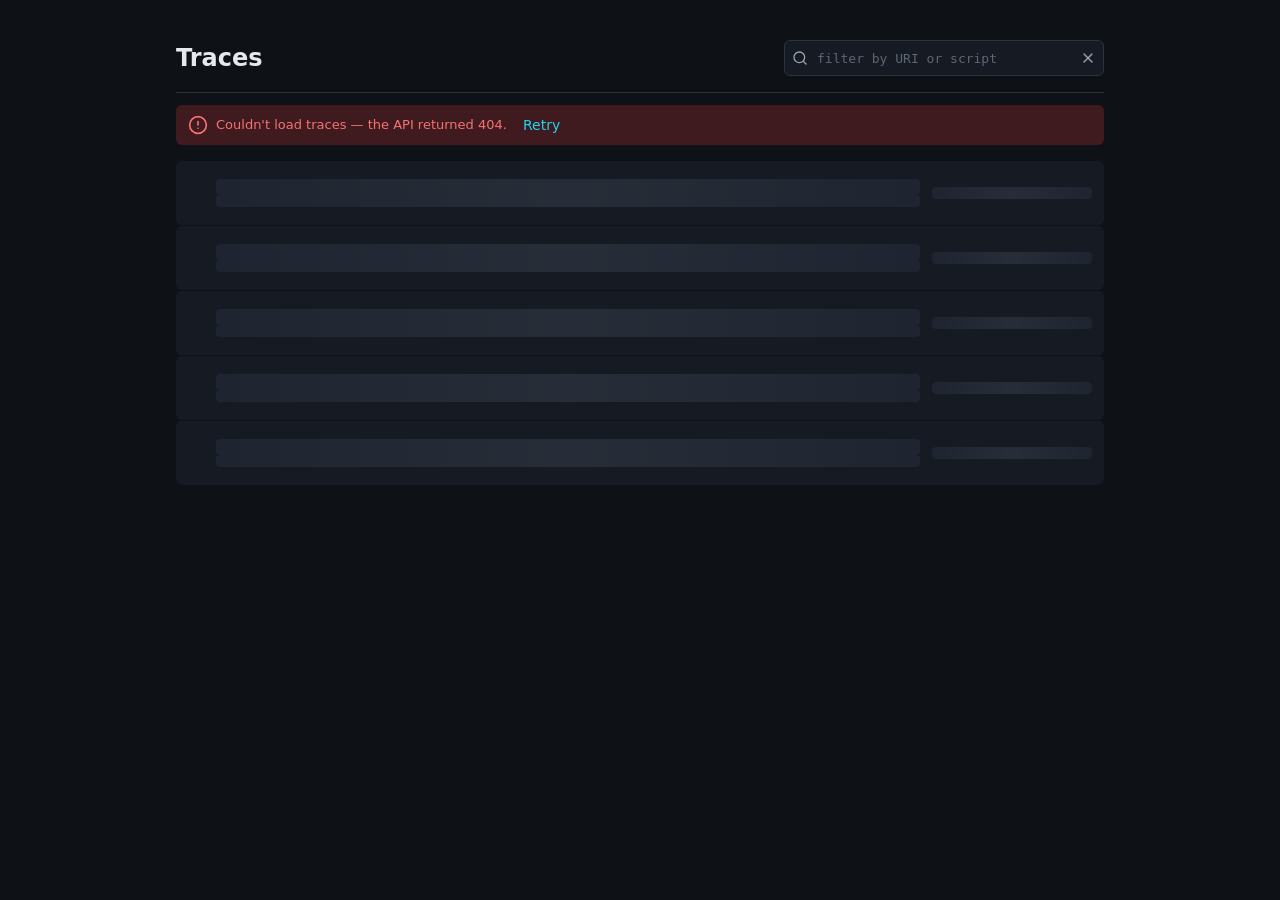
==== viz/index.html @ 3aea49d0 "Frontend: login + trace-list pages, design-system substrate Phase 5 of SPECIFICATION.md §10.5. Adds " ====
<!DOCTYPE html>
<html lang="en">
<head>
  <meta charset="UTF-8">
  <meta name="viewport" content="width=device-width, initial-scale=1">

  <meta http-equiv="Content-Security-Policy" content="default-src 'self'; script-src 'self'; style-src 'self'; img-src 'self' data:; connect-src 'self'; object-src 'none'; base-uri 'none'; frame-ancestors 'none'">

  <title>PHP Tree Visualizer — Traces</title>
  <link rel="stylesheet" href="/viz/assets/styles.css">
</head>
<body>

  <div class="list-page">

    <header class="traces-header">
      <h1 id="traces-title" class="display traces-title">Traces</h1>

      <div id="filter" class="filter">
        <svg class="icon filter__icon" aria-hidden="true">
          <use href="/viz/assets/icons.svg#icon-search"/>
        </svg>
        <input
          id="filter-input"
          type="search"
          class="filter__input"
          placeholder="filter by URI or script"
          aria-label="Filter traces by URI or script"
          autocomplete="off"
          spellcheck="false"
        >
        <button id="filter-clear" type="button"
                class="icon-button filter__clear"
                aria-label="Clear filter" hidden>
          <svg class="icon" aria-hidden="true">
            <use href="/viz/assets/icons.svg#icon-x"/>
          </svg>
        </button>
        <div class="filter__progress" aria-hidden="true"></div>
      </div>
    </header>

    <main>
      <div id="list-error" hidden></div>

      <!--
        Pre-rendered skeleton rows so first paint shows them without
        JS work. list.js replaces this container's contents on every
        fetch result.
      -->
      <ul id="rows" class="traces-list">
        <li class="skeleton-row">
          <div></div>
          <div>
            <div class="skeleton-row__block skeleton-row__block--lg" style="width: 65%"></div>
            <div class="skeleton-row__block" style="width: 40%; margin-top: 6px"></div>
          </div>
          <div class="skeleton-row__block" style="width: 80px"></div>
        </li>
        <li class="skeleton-row">
          <div></div>
          <div>
            <div class="skeleton-row__block skeleton-row__block--lg" style="width: 70%"></div>
            <div class="skeleton-row__block" style="width: 45%; margin-top: 6px"></div>
          </div>
          <div class="skeleton-row__block" style="width: 80px"></div>
        </li>
        <li class="skeleton-row">
          <div></div>
          <div>
            <div class="skeleton-row__block skeleton-row__block--lg" style="width: 55%"></div>
            <div class="skeleton-row__block" style="width: 35%; margin-top: 6px"></div>
          </div>
          <div class="skeleton-row__block" style="width: 80px"></div>
        </li>
        <li class="skeleton-row">
          <div></div>
          <div>
            <div class="skeleton-row__block skeleton-row__block--lg" style="width: 60%"></div>
            <div class="skeleton-row__block" style="width: 50%; margin-top: 6px"></div>
          </div>
          <div class="skeleton-row__block" style="width: 80px"></div>
        </li>
        <li class="skeleton-row">
          <div></div>
          <div>
            <div class="skeleton-row__block skeleton-row__block--lg" style="width: 50%"></div>
            <div class="skeleton-row__block" style="width: 30%; margin-top: 6px"></div>
          </div>
          <div class="skeleton-row__block" style="width: 80px"></div>
        </li>
      </ul>

      <div id="list-footer" class="list-footer" hidden></div>

    </main>
  </div>

  <script type="module" src="/viz/js/list.js"></script>
</body>
</html>
---- viz/assets/styles.css ----
/*
 * php-tree-visualizer — design system + login/list page styles.
 *
 * Sections (matches design.md D-11):
 *   1. Tokens (§3.3.5.1-9) — :root custom properties.
 *   2. Base — *, html, body, focus-visible, prefers-* media.
 *   3. Typography utilities — .display, .h1, .body, etc.
 *   4. Layout primitives — .card, .chip, .banner, .button.
 *   5. Page: login.
 *   6. Page: list.
 *
 * Phase 6 will add a section 7+ for the call-tree row.
 */


/* ============================================================
 * 1. Tokens (SPECIFICATION.md §3.3.5)
 * ============================================================ */

:root {
  /* Surfaces */
  --bg:            #0E1116;
  --surface:       #161B23;
  --surface-2:     #1E2530;
  --surface-3:     #28303D;
  --border:        #2A3340;
  --border-strong: #3B475A;

  /* Foregrounds */
  --fg:           #E6E8EB;
  --fg-muted:     #98A2B3;
  --fg-subtle:    #5C6675;
  --fg-on-accent: #06212A;

  /* Brand / interactive */
  --accent:        #22D3EE;
  --accent-strong: #06B6D4;
  --accent-bg:     #164E5E;

  /* Semantic */
  --success:    #34D399;
  --warn:       #FBBF24;
  --warn-bg:    #3B2E0F;
  --danger:     #F87171;
  --danger-bg:  #3F1B1F;
  --info:       #60A5FA;
  --info-bg:    #1E2A3F;

  /* Hot-path gradient (reserved for Phase 6's heatmap math). */
  --hot-0:      #0E7490;
  --hot-1:      #0891B2;
  --hot-2:      #22D3EE;
  --hot-3:      #67E8F9;

  /* Focus ring */
  --focus:      #22D3EE;

  /* Typography */
  --font-sans: -apple-system, BlinkMacSystemFont, "Segoe UI", Inter,
               system-ui, sans-serif;
  --font-mono: ui-monospace, "JetBrains Mono", "SF Mono",
               Menlo, Consolas, monospace;

  /* Spacing scale */
  --s-1:  4px;
  --s-2:  8px;
  --s-3: 12px;
  --s-4: 16px;
  --s-5: 24px;
  --s-6: 32px;
  --s-7: 48px;

  /* Motion durations (§3.3.5.5) */
  --motion-chevron:        120ms;
  --motion-hover:          100ms;
  --motion-row-appear:      80ms;
  --motion-banner:         160ms;
  --motion-skeleton:      1500ms;
  --motion-pulse:         1600ms;
  --motion-loader:        1000ms;

  /* Z-index layers (§3.3.5.9) */
  --z-base:      0;
  --z-sticky:   10;
  --z-banner:   20;
  --z-overlay: 100;
}


/* ============================================================
 * 2. Base
 * ============================================================ */

*, *::before, *::after {
  box-sizing: border-box;
}

html, body {
  margin: 0;
  padding: 0;
  background: var(--bg);
  color: var(--fg);
  font-family: var(--font-sans);
  font-size: 15px;
  line-height: 1.45;
  -webkit-font-smoothing: antialiased;
  text-rendering: optimizeLegibility;
}

/* SPECIFICATION.md §3.3.5.7 — visible on every focusable element. */
:focus-visible {
  outline: 2px solid var(--focus);
  outline-offset: 1px;
  border-radius: inherit;
}

/* SPECIFICATION.md §3.3.5.5 — strip every animation/transition
 * for reduced-motion users. Page-level animations declare
 * themselves below; this is the global escape hatch. */
@media (prefers-reduced-motion: reduce) {
  *, *::before, *::after {
    animation-duration: 0.01ms !important;
    animation-iteration-count: 1 !important;
    transition-duration: 0.01ms !important;
    scroll-behavior: auto !important;
  }
}


/* ============================================================
 * 3. Typography utilities (§3.3.5.2)
 * ============================================================ */

.display {
  font-size: 24px;
  line-height: 1.25;
  font-weight: 600;
}

.h1 {
  font-size: 20px;
  line-height: 1.3;
  font-weight: 600;
}

.h2 {
  font-size: 17px;
  line-height: 1.35;
  font-weight: 600;
}

.body {
  font-size: 14px;
  line-height: 1.45;
  font-weight: 400;
}

.body-strong {
  font-size: 14px;
  line-height: 1.45;
  font-weight: 500;
}

.small {
  font-size: 12px;
  line-height: 1.4;
  font-weight: 400;
}

.micro {
  font-size: 11px;
  line-height: 1.35;
  font-weight: 500;
  text-transform: uppercase;
  letter-spacing: 0.04em;
}

.code {
  font-family: var(--font-mono);
  font-size: 13px;
  line-height: 1.4;
  font-variant-numeric: tabular-nums;
}


/* ============================================================
 * 4. Layout primitives
 * ============================================================ */

.card {
  background: var(--surface);
  border: 1px solid var(--border);
  border-radius: 8px;
  padding: var(--s-6);
}

.chip {
  display: inline-flex;
  align-items: center;
  gap: var(--s-1);
  height: 22px;
  padding: 0 var(--s-2);
  font-size: 11px;
  font-weight: 500;
  letter-spacing: 0.02em;
  border-radius: 4px;
  background: var(--surface-2);
  color: var(--fg);
}

.chip--warn   { background: var(--warn-bg);   color: var(--warn); }
.chip--danger { background: var(--danger-bg); color: var(--danger); }
.chip--success{ background: var(--accent-bg); color: var(--accent); }

.banner {
  display: flex;
  align-items: center;
  gap: var(--s-2);
  height: 40px;
  padding: 0 var(--s-3);
  border-radius: 6px;
  font-size: 13px;
}

.banner--danger { background: var(--danger-bg); color: var(--danger); }
.banner--warn   { background: var(--warn-bg);   color: var(--warn); }
.banner--info   { background: var(--info-bg);   color: var(--info); }

.banner__icon {
  width: 20px;
  height: 20px;
  flex-shrink: 0;
}

.button {
  display: inline-flex;
  align-items: center;
  justify-content: center;
  gap: var(--s-2);
  min-height: 32px;
  padding: 0 var(--s-3);
  background: var(--accent);
  color: var(--fg-on-accent);
  border: none;
  border-radius: 6px;
  font: 500 14px/1 var(--font-sans);
  cursor: pointer;
  transition: background var(--motion-hover) ease-out;
}

.button:hover:not([disabled]) {
  background: var(--accent-strong);
}

.button[disabled] {
  cursor: default;
  opacity: 0.7;
}

.button--text {
  background: transparent;
  color: var(--accent);
  min-height: auto;
  padding: var(--s-1) var(--s-2);
}

.button--text:hover { background: var(--surface-2); }

.icon-button {
  display: inline-flex;
  align-items: center;
  justify-content: center;
  width: 24px;
  height: 24px;
  background: transparent;
  color: var(--fg-muted);
  border: none;
  border-radius: 4px;
  cursor: pointer;
  transition: color var(--motion-hover) ease-out,
              background var(--motion-hover) ease-out;
}

.icon-button:hover { color: var(--fg); background: var(--surface-2); }

.icon { width: 16px; height: 16px; flex-shrink: 0; }
.icon--lg { width: 20px; height: 20px; }


/* ============================================================
 * 5. Page: login (§3.3.6.1)
 * ============================================================ */

.login-page {
  display: flex;
  align-items: center;
  justify-content: center;
  min-height: 100vh;
}

.login-card {
  width: 360px;
  padding: var(--s-6);
}

.login-title {
  margin: 0 0 var(--s-5) 0;
  color: var(--fg);
}

.login-label {
  display: block;
  margin: 0 0 var(--s-1) 0;
  color: var(--fg-muted);
}

.login-input {
  width: 100%;
  height: 44px;
  margin-bottom: var(--s-4);
  padding: 0 var(--s-3);
  background: var(--bg);
  border: 1px solid var(--border);
  border-radius: 6px;
  color: var(--fg);
  font-family: var(--font-mono);
  font-size: 14px;
}

.login-input::placeholder { color: var(--fg-subtle); }
.login-input[readonly]    { opacity: 0.7; }

.login-submit {
  width: 100%;
  height: 44px;
  margin-bottom: var(--s-5);
  border-radius: 6px;
}

.login-hint {
  margin: 0;
  color: var(--fg-subtle);
  line-height: 1.4;
}

.login-banner {
  margin: 0 0 var(--s-4) 0;
}


/* ============================================================
 * 6. Page: list (§3.3.6.2)
 * ============================================================ */

.list-page {
  max-width: 1024px;
  margin: 0 auto;
  padding: var(--s-5) var(--s-5);
}

@media (min-width: 1280px) {
  .list-page { padding-left: var(--s-7); padding-right: var(--s-7); }
}

.traces-header {
  position: sticky;
  top: 0;
  z-index: var(--z-sticky);
  display: flex;
  align-items: center;
  justify-content: space-between;
  gap: var(--s-3);
  padding: var(--s-4) 0;
  background: var(--bg);
  border-bottom: 1px solid var(--border);
}

.traces-title {
  margin: 0;
  color: var(--fg);
}

.traces-title__separator { color: var(--fg-subtle); }
.traces-title__count     { color: var(--fg-muted); font-weight: 400; }

.filter {
  position: relative;
  width: 320px;
}

.filter__icon {
  position: absolute;
  top: 50%;
  left: var(--s-2);
  transform: translateY(-50%);
  color: var(--fg-muted);
  pointer-events: none;
}

.filter__input {
  width: 100%;
  height: 36px;
  padding: 0 var(--s-6) 0 var(--s-6);
  background: var(--surface);
  border: 1px solid var(--border);
  border-radius: 6px;
  color: var(--fg);
  font-family: var(--font-mono);
  font-size: 13px;
}

.filter__input::placeholder { color: var(--fg-subtle); }

.filter__clear {
  position: absolute;
  top: 50%;
  right: var(--s-1);
  transform: translateY(-50%);
}

/* Progress strip while a filter request is in flight. */
.filter__progress {
  position: absolute;
  left: 0;
  right: 0;
  bottom: 0;
  height: 2px;
  background: var(--accent);
  opacity: 0;
  transform-origin: left center;
  pointer-events: none;
}

.filter--loading .filter__progress {
  opacity: 1;
  animation: phptv-progress 1500ms linear infinite;
}

@keyframes phptv-progress {
  0%   { transform: scaleX(0); }
  50%  { transform: scaleX(0.6); }
  100% { transform: scaleX(1); }
}

.traces-list {
  display: flex;
  flex-direction: column;
  gap: 1px;
  margin: var(--s-4) 0 0 0;
  padding: 0;
  list-style: none;
}

.trace-row {
  display: grid;
  grid-template-columns: var(--s-4) 1fr auto;
  align-items: center;
  gap: var(--s-3);
  height: 64px;
  padding: 0 var(--s-3);
  background: var(--surface);
  color: inherit;
  border-radius: 6px;
  text-decoration: none;
  transition: background var(--motion-hover) ease-out;
}

.trace-row:hover { background: var(--surface-2); cursor: pointer; }

.trace-row:focus-visible {
  outline: 2px solid var(--accent);
  outline-offset: -2px;
  background: var(--accent-bg);
}

.trace-row__state-dot {
  width: 8px;
  height: 8px;
  border-radius: 50%;
  background: var(--success);
}

.trace-row--active .trace-row__state-dot {
  background: var(--warn);
  animation: phptv-pulse var(--motion-pulse) ease-in-out infinite;
}

@keyframes phptv-pulse {
  0%, 100% { transform: scale(1);   opacity: 1; }
  50%      { transform: scale(1.4); opacity: 0.5; }
}

.trace-row__main {
  display: flex;
  flex-direction: column;
  gap: 2px;
  min-width: 0;
}

.trace-row__uri {
  color: var(--fg);
  overflow: hidden;
  text-overflow: ellipsis;
  white-space: nowrap;
}

.trace-row__sub {
  display: flex;
  align-items: center;
  gap: var(--s-2);
  color: var(--fg-muted);
  overflow: hidden;
  text-overflow: ellipsis;
  white-space: nowrap;
}

.trace-row__metrics {
  display: flex;
  flex-direction: column;
  align-items: flex-end;
  gap: 2px;
  text-align: right;
}

.trace-row__calls {
  color: var(--fg);
}

.trace-row__wall-and-state {
  display: flex;
  align-items: center;
  gap: var(--s-2);
  color: var(--fg-muted);
}

.trace-row__state-chip {
  display: inline-flex;
  align-items: center;
  height: 22px;
  padding: 0 var(--s-2);
  border-radius: 4px;
  font-size: 11px;
  font-weight: 500;
  letter-spacing: 0.02em;
}

.trace-row--active .trace-row__state-chip {
  background: var(--warn-bg);
  color: var(--warn);
}

.trace-row--finalized .trace-row__state-chip {
  background: var(--accent-bg);
  color: var(--accent);
}

.list-footer {
  display: flex;
  justify-content: space-between;
  align-items: center;
  height: 48px;
  padding: 0 var(--s-3);
  color: var(--fg-muted);
}

/* Skeleton row pattern (§3.3.9). */
.skeleton-row {
  height: 64px;
  padding: 0 var(--s-3);
  border-radius: 6px;
  background: var(--surface);
  display: grid;
  grid-template-columns: var(--s-4) 1fr 160px;
  align-items: center;
  gap: var(--s-3);
}

.skeleton-row__block {
  background: var(--surface-2);
  border-radius: 4px;
  height: 12px;
  position: relative;
  overflow: hidden;
}

.skeleton-row__block--lg { height: 16px; }

.skeleton-row__block::after {
  content: "";
  position: absolute;
  inset: 0;
  background: linear-gradient(
    90deg,
    transparent 0%,
    rgba(255, 255, 255, 0.04) 50%,
    transparent 100%
  );
  animation: phptv-shimmer var(--motion-skeleton) linear infinite;
}

@keyframes phptv-shimmer {
  0%   { transform: translateX(-100%); }
  100% { transform: translateX(100%); }
}

.empty-state {
  display: flex;
  flex-direction: column;
  align-items: center;
  gap: var(--s-4);
  padding: var(--s-7) var(--s-5);
  text-align: center;
  color: var(--fg-muted);
}

.empty-state__title { color: var(--fg); margin: 0; }
.empty-state__body  { max-width: 480px; margin: 0; }

/* The illustration is a simple 96x96 stroked SVG; the .empty-state
 * container handles sizing. */
.empty-state__illustration {
  width: 96px;
  height: 96px;
  color: var(--fg-subtle);
}

.list-error {
  margin: var(--s-3) 0;
}
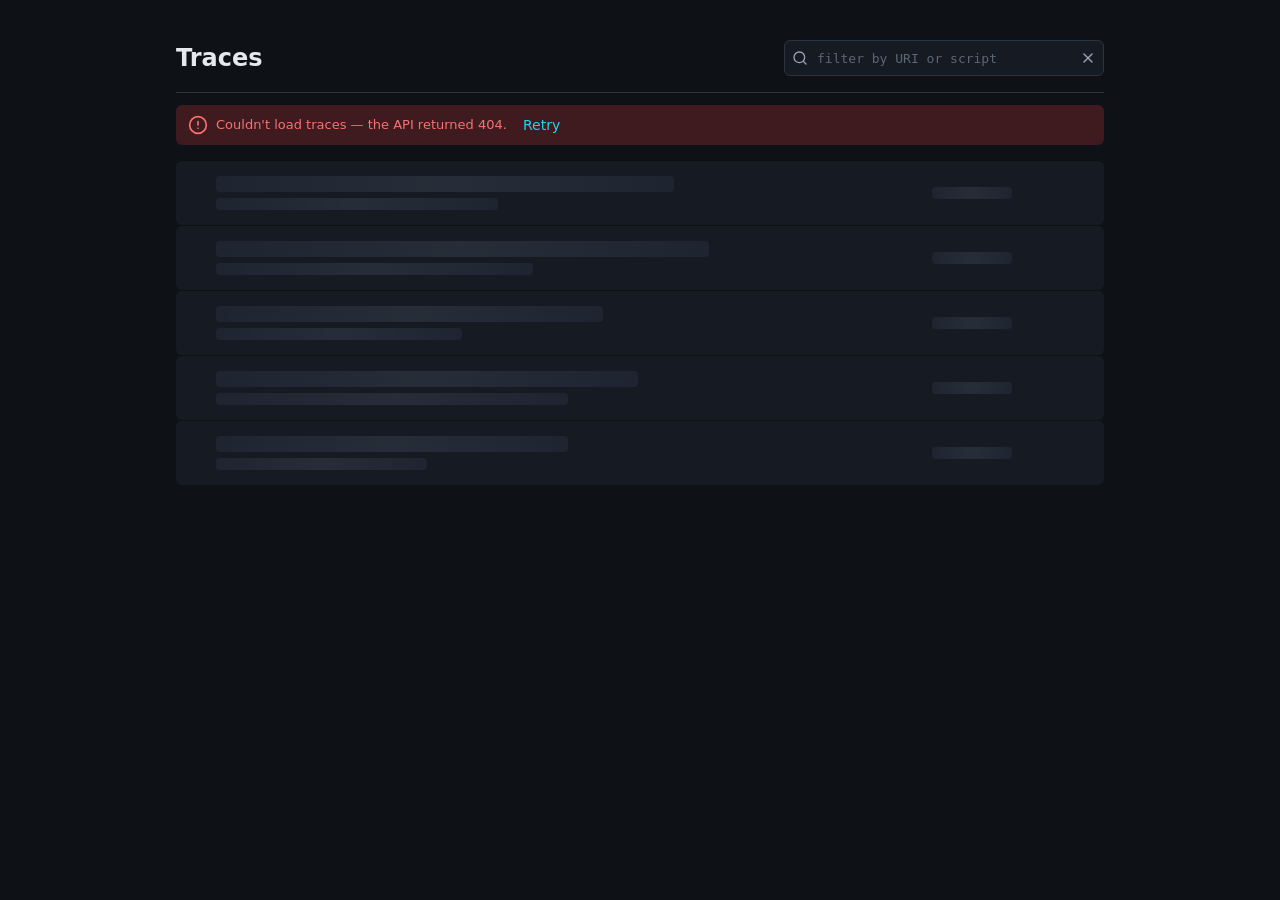
==== commit 8a707fdb: "Frontend: wire sort, search, keyboard, AbortController, tooltips Phase 6b adds every §3.3.8 interact" ====
--- a/viz/index.html
+++ b/viz/index.html
@@ -4,7 +4,7 @@
   <meta charset="UTF-8">
   <meta name="viewport" content="width=device-width, initial-scale=1">
 
-  <meta http-equiv="Content-Security-Policy" content="default-src 'self'; script-src 'self'; style-src 'self'; img-src 'self' data:; connect-src 'self'; object-src 'none'; base-uri 'none'; frame-ancestors 'none'">
+  <meta http-equiv="Content-Security-Policy" content="default-src 'self'; script-src 'self'; style-src 'self'; style-src-attr 'unsafe-inline'; img-src 'self' data:; connect-src 'self'; object-src 'none'; base-uri 'none'; frame-ancestors 'none'">
 
   <title>PHP Tree Visualizer — Traces</title>
   <link rel="stylesheet" href="/viz/assets/styles.css">
--- a/viz/assets/styles.css
+++ b/viz/assets/styles.css
@@ -627,3 +627,682 @@
 .list-error {
   margin: var(--s-3) 0;
 }
+
+
+/* ============================================================
+ * 7. Page: trace detail (§3.3.6.3)
+ * ============================================================ */
+
+.trace-page {
+  display: flex;
+  flex-direction: column;
+  height: 100vh;
+  overflow: hidden;
+}
+
+.trace-header {
+  flex-shrink: 0;
+  padding: var(--s-3) var(--s-5);
+  border-bottom: 1px solid var(--border);
+  background: var(--bg);
+}
+
+.breadcrumb {
+  display: flex;
+  align-items: center;
+  gap: var(--s-2);
+  height: 32px;
+  min-width: 0;
+}
+
+.breadcrumb__back {
+  display: inline-flex;
+  align-items: center;
+  gap: var(--s-1);
+  color: var(--accent);
+  text-decoration: none;
+  font-size: 14px;
+  flex-shrink: 0;
+}
+
+.breadcrumb__back:hover { text-decoration: underline; }
+
+.breadcrumb__sep {
+  color: var(--fg-subtle);
+  flex-shrink: 0;
+}
+
+.breadcrumb__uri {
+  flex: 1;
+  min-width: 0;
+  margin: 0;
+  font-size: 16px;
+  line-height: 1.3;
+  color: var(--fg);
+  overflow: hidden;
+  text-overflow: ellipsis;
+  white-space: nowrap;
+}
+
+.breadcrumb__key {
+  display: inline-flex;
+  align-items: center;
+  gap: var(--s-1);
+  flex-shrink: 0;
+  position: relative;
+}
+
+.breadcrumb__key-label { color: var(--fg-muted); }
+
+.copy-tooltip {
+  position: absolute;
+  top: 100%;
+  right: 0;
+  margin-top: var(--s-1);
+  padding: var(--s-1) var(--s-2);
+  background: var(--surface-3);
+  border: 1px solid var(--border-strong);
+  border-radius: 4px;
+  color: var(--fg);
+  font-size: 12px;
+  white-space: nowrap;
+  z-index: var(--z-overlay);
+}
+
+.metadata-strip {
+  display: flex;
+  flex-wrap: wrap;
+  align-items: center;
+  gap: var(--s-3);
+  height: 40px;
+  margin-top: var(--s-2);
+  font-size: 13px;
+  color: var(--fg-muted);
+}
+
+.metadata-chip {
+  display: inline-flex;
+  align-items: center;
+  gap: var(--s-2);
+  height: 24px;
+  padding: 0 var(--s-3);
+  background: var(--surface-2);
+  border: 1px solid var(--border);
+  border-radius: 4px;
+}
+
+.metadata-chip__label { color: var(--fg-muted); }
+.metadata-chip__value { color: var(--fg); }
+
+.metadata-chip--warn   .metadata-chip__value { color: var(--warn); }
+.metadata-chip--danger .metadata-chip__value { color: var(--danger); }
+
+.metadata-chip__dot {
+  width: 8px;
+  height: 8px;
+  border-radius: 50%;
+  background: var(--success);
+}
+
+.metadata-chip--active .metadata-chip__dot {
+  background: var(--warn);
+  animation: phptv-pulse var(--motion-pulse) ease-in-out infinite;
+}
+
+.banner-zone {
+  display: flex;
+  flex-direction: column;
+  gap: var(--s-1);
+  margin-top: var(--s-2);
+}
+
+.banner-zone:empty { display: none; }
+
+
+/* ============================================================
+ * 8. Call-tree row (§3.3.7)
+ * ============================================================ */
+
+.trace-body {
+  flex: 1;
+  min-height: 0;
+  padding: 0 var(--s-5);
+  display: flex;
+  flex-direction: column;
+}
+
+.tree-wrapper {
+  flex: 1;
+  min-height: 0;
+  display: flex;
+  flex-direction: column;
+}
+
+/* §3.3.7.1 — row grid; same widths the column header uses. */
+.tree-row,
+.column-header,
+.skeleton-tree-row {
+  display: grid;
+  grid-template-columns:
+    minmax(320px, 1fr)   /* Function */
+    80px                 /* Count */
+    96px                 /* Total */
+    96px                 /* Self */
+    140px                /* %Parent */
+    96px;                /* Mem */
+  column-gap: var(--s-3);
+  align-items: center;
+}
+
+.column-header {
+  position: sticky;
+  top: 0;
+  z-index: var(--z-sticky);
+  height: 32px;
+  padding: 0 var(--s-3);
+  background: var(--surface-2);
+  border-bottom: 1px solid var(--border-strong);
+}
+
+.column-header__cell {
+  color: var(--fg-muted);
+}
+
+.column-header__cell--right {
+  text-align: right;
+}
+
+.tree-viewport {
+  position: relative;
+  flex: 1;
+  min-height: 0;
+  overflow-y: auto;
+  overflow-x: hidden;
+}
+
+/* The spacer carries the full virtual height. */
+.tree-spacer {
+  position: absolute;
+  top: 0;
+  left: 0;
+  width: 1px;
+  pointer-events: none;
+}
+
+/* The rendered rows are absolutely positioned at the current
+ * window's top. detail.js sets `transform: translateY(<N>px)`. */
+.tree-rows {
+  list-style: none;
+  margin: 0;
+  padding: 0;
+  position: absolute;
+  top: 0;
+  left: 0;
+  right: 0;
+  will-change: transform;
+}
+
+.tree-row {
+  height: 28px;
+  padding: 0 var(--s-3);
+  color: var(--fg);
+  cursor: default;
+  border-left: 2px solid transparent;
+}
+
+.tree-row:hover { background: var(--surface-2); }
+
+.tree-row:focus-visible,
+.tree-row.is-focused {
+  background: var(--accent-bg);
+  border-left-color: var(--accent);
+  outline: none;
+}
+
+.tree-row--unresolved {
+  border-left-color: var(--danger);
+}
+
+.tree-row--unresolved .tree-row__fqn {
+  color: var(--danger);
+}
+
+.tree-row__function {
+  display: flex;
+  align-items: center;
+  gap: var(--s-1);
+  min-width: 0;
+}
+
+.tree-row__indent {
+  flex-shrink: 0;
+  /* `width: calc(var(--depth, 0) * 16px)` — CSP-safe via class on
+   * the row element setting --depth. */
+}
+
+/* 21 indent buckets (0..20 depths). The detail page caps at depth
+ * 20 visually; deeper trees still expand but stop indenting at 20
+ * (the chevron and fqn stay readable). */
+.tree-row--indent-0  .tree-row__indent { width:   0px; }
+.tree-row--indent-1  .tree-row__indent { width:  16px; }
+.tree-row--indent-2  .tree-row__indent { width:  32px; }
+.tree-row--indent-3  .tree-row__indent { width:  48px; }
+.tree-row--indent-4  .tree-row__indent { width:  64px; }
+.tree-row--indent-5  .tree-row__indent { width:  80px; }
+.tree-row--indent-6  .tree-row__indent { width:  96px; }
+.tree-row--indent-7  .tree-row__indent { width: 112px; }
+.tree-row--indent-8  .tree-row__indent { width: 128px; }
+.tree-row--indent-9  .tree-row__indent { width: 144px; }
+.tree-row--indent-10 .tree-row__indent { width: 160px; }
+.tree-row--indent-11 .tree-row__indent { width: 176px; }
+.tree-row--indent-12 .tree-row__indent { width: 192px; }
+.tree-row--indent-13 .tree-row__indent { width: 208px; }
+.tree-row--indent-14 .tree-row__indent { width: 224px; }
+.tree-row--indent-15 .tree-row__indent { width: 240px; }
+.tree-row--indent-16 .tree-row__indent { width: 256px; }
+.tree-row--indent-17 .tree-row__indent { width: 272px; }
+.tree-row--indent-18 .tree-row__indent { width: 288px; }
+.tree-row--indent-19 .tree-row__indent { width: 304px; }
+.tree-row--indent-20 .tree-row__indent { width: 320px; }
+
+.tree-row__chevron {
+  flex-shrink: 0;
+  width: 20px;
+  height: 28px;
+  display: inline-flex;
+  align-items: center;
+  justify-content: center;
+  background: transparent;
+  border: none;
+  color: var(--fg-muted);
+  cursor: pointer;
+}
+
+.tree-row__chevron[hidden] { visibility: hidden; display: inline-flex; }
+
+.tree-row__chevron .icon {
+  width: 16px;
+  height: 16px;
+}
+
+.tree-row--loading .tree-row__chevron .icon {
+  animation: phptv-rotate var(--motion-loader) linear infinite;
+  color: var(--accent);
+}
+
+.tree-row--load-error .tree-row__chevron .icon {
+  color: var(--danger);
+}
+
+@keyframes phptv-rotate {
+  from { transform: rotate(0deg); }
+  to   { transform: rotate(360deg); }
+}
+
+.tree-row__fqn {
+  font-family: var(--font-mono);
+  font-size: 13px;
+  overflow: hidden;
+  text-overflow: ellipsis;
+  white-space: nowrap;
+  min-width: 0;
+}
+
+.fn-badge--int {
+  display: inline-flex;
+  align-items: center;
+  height: 18px;
+  padding: 0 var(--s-1);
+  margin: 0 var(--s-1);
+  border: 1px solid var(--border-strong);
+  border-radius: 2px;
+  font-family: var(--font-mono);
+  font-size: 11px;
+  font-weight: 500;
+  color: var(--fg-muted);
+  flex-shrink: 0;
+}
+
+.tree-row__file-line {
+  flex-shrink: 0;
+  margin-left: var(--s-2);
+  font-family: var(--font-mono);
+  font-size: 12px;
+  color: var(--fg-muted);
+  overflow: hidden;
+  text-overflow: ellipsis;
+  white-space: nowrap;
+  min-width: 0;
+}
+
+.tree-row__anomaly-slot {
+  flex-shrink: 0;
+  width: 24px;
+  height: 28px;
+  display: inline-flex;
+  align-items: center;
+  justify-content: flex-end;
+  gap: 2px;
+}
+
+.tree-row__anomaly-slot .icon {
+  width: 16px;
+  height: 16px;
+}
+
+.anomaly-icon--warn   { color: var(--warn); }
+.anomaly-icon--danger { color: var(--danger); }
+
+/* Numeric cells (§3.3.7.1). */
+.tree-row__cell {
+  font-family: var(--font-mono);
+  font-size: 13px;
+  font-variant-numeric: tabular-nums;
+  text-align: right;
+  color: var(--fg);
+}
+
+.tree-row__cell--zero    { color: var(--fg-subtle); }
+.tree-row__cell--muted   { color: var(--fg-muted); }
+.tree-row__cell--danger  { color: var(--danger); }
+
+/* %Parent column = hot-path bar + percent text. */
+.tree-row__pct-cell {
+  display: inline-flex;
+  align-items: center;
+  justify-content: flex-end;
+  gap: var(--s-2);
+  font-family: var(--font-mono);
+  font-size: 13px;
+  font-variant-numeric: tabular-nums;
+  color: var(--fg);
+}
+
+.tree-row__pct-text {
+  width: 40px;
+  text-align: right;
+}
+
+.hot-bar {
+  width: 80px;
+  height: 6px;
+  background: var(--surface-2);
+  border-radius: 3px;
+  overflow: hidden;
+  flex-shrink: 0;
+}
+
+.hot-bar__fill {
+  height: 100%;
+  background: linear-gradient(to right, var(--hot-0), var(--hot-3));
+  border-radius: 3px;
+}
+
+/* 21 width buckets (D-6 — CSP-safe, no inline style attributes).
+ * Bucket N has width N% (N in {0, 5, 10, ..., 100}). The row
+ * builder rounds %parent to the nearest bucket. */
+.hot-bar__fill--0   { width:   0%; }
+.hot-bar__fill--5   { width:   5%; }
+.hot-bar__fill--10  { width:  10%; }
+.hot-bar__fill--15  { width:  15%; }
+.hot-bar__fill--20  { width:  20%; }
+.hot-bar__fill--25  { width:  25%; }
+.hot-bar__fill--30  { width:  30%; }
+.hot-bar__fill--35  { width:  35%; }
+.hot-bar__fill--40  { width:  40%; }
+.hot-bar__fill--45  { width:  45%; }
+.hot-bar__fill--50  { width:  50%; }
+.hot-bar__fill--55  { width:  55%; }
+.hot-bar__fill--60  { width:  60%; }
+.hot-bar__fill--65  { width:  65%; }
+.hot-bar__fill--70  { width:  70%; }
+.hot-bar__fill--75  { width:  75%; }
+.hot-bar__fill--80  { width:  80%; }
+.hot-bar__fill--85  { width:  85%; }
+.hot-bar__fill--90  { width:  90%; }
+.hot-bar__fill--95  { width:  95%; }
+.hot-bar__fill--100 { width: 100%; }
+
+/* Skeleton row for the tree zone (28-px version). */
+.skeleton-tree-row {
+  height: 28px;
+  padding: 0 var(--s-3);
+  background: var(--surface);
+  border-radius: 4px;
+}
+
+.skeleton-tree-row .skeleton-row__block {
+  height: 12px;
+  margin-left: 24px;
+}
+
+/* Copy-fallback modal (D-8). */
+.modal {
+  position: fixed;
+  inset: 0;
+  background: rgba(0, 0, 0, 0.5);
+  z-index: var(--z-overlay);
+  display: flex;
+  align-items: center;
+  justify-content: center;
+}
+
+.modal[hidden] { display: none; }
+
+.modal__card {
+  width: 480px;
+  max-width: 90vw;
+  background: var(--surface);
+  border: 1px solid var(--border-strong);
+  border-radius: 8px;
+  padding: var(--s-5);
+  display: flex;
+  flex-direction: column;
+  gap: var(--s-3);
+}
+
+.copy-modal__input {
+  margin: 0;
+}
+
+
+/* ============================================================
+ * 9. Tree search + sort chrome (§3.3.8.1 + §3.3.8.3 + §3.3.7.8)
+ * ============================================================ */
+
+.tree-search {
+  position: sticky;
+  top: 0;
+  z-index: var(--z-sticky);
+  display: flex;
+  align-items: center;
+  gap: var(--s-2);
+  height: 40px;
+  padding: 0 var(--s-3);
+  background: var(--surface-2);
+  border-bottom: 1px solid var(--border);
+}
+
+.tree-search__input-wrap {
+  position: relative;
+  width: 280px;
+}
+
+.tree-search__icon {
+  position: absolute;
+  top: 50%;
+  left: var(--s-2);
+  transform: translateY(-50%);
+  color: var(--fg-muted);
+  pointer-events: none;
+}
+
+.tree-search__input {
+  width: 100%;
+  height: 32px;
+  padding: 0 var(--s-6) 0 var(--s-6);
+  background: var(--surface);
+  border: 1px solid var(--border);
+  border-radius: 4px;
+  color: var(--fg);
+  font-family: var(--font-mono);
+  font-size: 13px;
+}
+
+.tree-search__input::placeholder { color: var(--fg-subtle); }
+
+.tree-search__input--no-matches {
+  border-bottom-color: var(--danger);
+}
+
+.tree-search__clear {
+  position: absolute;
+  top: 50%;
+  right: var(--s-1);
+  transform: translateY(-50%);
+}
+
+.tree-search__count {
+  color: var(--fg-muted);
+  min-width: 88px;
+}
+
+.tree-search__count--no-matches {
+  color: var(--danger);
+}
+
+/* Match-highlight: span wrapped inside the fqn for matched chars. */
+.tree-row__fqn-match {
+  outline: 1px solid rgba(251, 191, 36, 0.3);  /* --warn @ 30% */
+  text-decoration: underline rgba(251, 191, 36, 0.6);
+  text-decoration-thickness: 1px;
+  text-underline-offset: 2px;
+}
+
+/* Current-match row background (overridden by focused-row state if
+ * both apply — see §3.3.10 collision note in design.md OQ-1). */
+.tree-row--current-match {
+  background: var(--accent-bg);
+}
+
+.tree-row.is-focused {
+  background: var(--accent-bg);
+  border-left-color: var(--accent);
+}
+
+/* Sort dropdown */
+.sort-dropdown {
+  position: relative;
+  margin-left: auto;
+}
+
+.sort-dropdown__trigger {
+  display: inline-flex;
+  align-items: center;
+  gap: var(--s-1);
+}
+
+.sort-dropdown__trigger .icon {
+  transition: transform var(--motion-chevron) ease-out;
+}
+
+.sort-dropdown__trigger[aria-expanded="true"] .icon {
+  transform: rotate(180deg);
+}
+
+.sort-dropdown__menu {
+  position: absolute;
+  top: calc(100% + var(--s-1));
+  right: 0;
+  min-width: 180px;
+  margin: 0;
+  padding: var(--s-1) 0;
+  list-style: none;
+  background: var(--surface-2);
+  border: 1px solid var(--border-strong);
+  border-radius: 6px;
+  box-shadow: 0 8px 24px rgba(0, 0, 0, 0.4);
+  z-index: var(--z-overlay);
+}
+
+.sort-dropdown__menu[hidden] { display: none; }
+
+.sort-dropdown__menu li {
+  padding: var(--s-2) var(--s-3);
+  font-size: 13px;
+  cursor: pointer;
+}
+
+.sort-dropdown__menu li:hover {
+  background: var(--surface-3);
+}
+
+.sort-dropdown__menu li[aria-checked="true"] {
+  color: var(--accent);
+}
+
+.sort-dropdown__menu li[aria-checked="true"]::before {
+  content: "✓ ";
+  margin-right: var(--s-1);
+}
+
+/* Active-column visual on the column header (§3.3.7.8). */
+.column-header__cell--active {
+  color: var(--accent);
+  position: relative;
+  display: inline-flex;
+  align-items: center;
+  gap: var(--s-1);
+  justify-content: flex-end;
+}
+
+.column-header__cell--active[data-col="fqn"] {
+  justify-content: flex-start;
+}
+
+.column-header__cell--active::after {
+  content: "";
+  position: absolute;
+  left: 0;
+  right: 0;
+  bottom: -1px;
+  height: 2px;
+  background: var(--accent);
+}
+
+.column-header__cell--sort-indicator .icon {
+  width: 14px;
+  height: 14px;
+}
+
+
+/* ============================================================
+ * 10. Tooltip popper (§3.3.8.7)
+ * ============================================================ */
+
+.phptv-tooltip {
+  position: fixed;
+  z-index: var(--z-overlay);
+  max-width: 320px;
+  padding: 6px;
+  background: var(--surface-3);
+  border: 1px solid var(--border-strong);
+  border-radius: 4px;
+  color: var(--fg);
+  font-size: 12px;
+  line-height: 1.4;
+  pointer-events: none;
+  opacity: 0;
+  transition: opacity 100ms ease-out;
+}
+
+.phptv-tooltip.is-visible {
+  opacity: 1;
+}
+
+.phptv-tooltip[hidden] { display: none; }
+
+@media (prefers-reduced-motion: reduce) {
+  .phptv-tooltip { transition-duration: 0.01ms !important; }
+}
+
